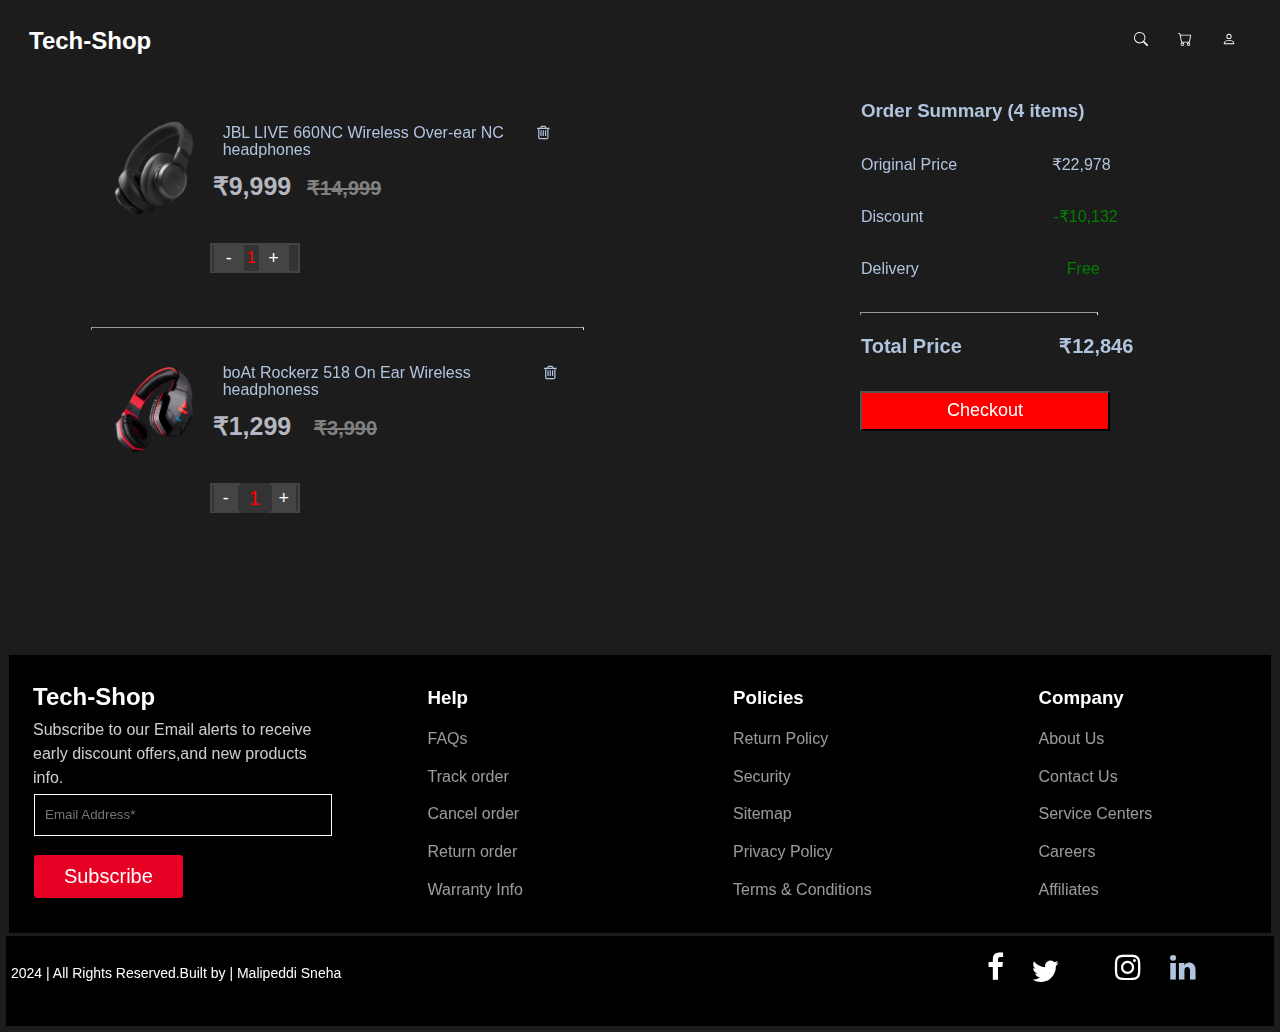
==== cart.html @ 98d4b92a "third" ====
<!DOCTYPE html>
<html>
    <head>
        <style>
    *{
    margin: 1px;
    padding: 1px;
    box-sizing: border-box;
    font-family: Arial, sans-serif;
}
body {
    background-color:#1c1c1c;
    color:white;
}
header{
    display: flex;
    /* background-color: black; */
    background-color: #1c1c1c;
    padding: 10px 20px;
    justify-content: space-between;
    align-items: center;
}
header div h4{
    flex: 1;
    font-size: 24px;
    color: #ffffff;
}
header nav{
    flex: 1;
}
header nav ul{
    display: flex;
    justify-content: flex-end;    
}
header nav ul li{
    list-style: none;
    padding: 10px; 


}
header nav ul li a{
    color: #ffffff;

}
.slider-container{
    height: 470px;
    width: 550px;
    text-align: center;
    background-color:#1c1c1c;
    margin-left: 15%;
    overflow-y:scroll;
    margin-top: 10px;
   
}
.slider-container::-webkit-scrollbar{
    width: 5px;
    height: 8px;
    background-color:white;
}
.slider-item{
    height: 200px;
    width: 200px;
    display: flex;
    justify-content: space-evenly;
    margin: 10px;
    
}
.slider-img img{
    width: 100px;
    height: 100px;
    margin-top: 15px;

}
.slider-heading{
    display: flex;
    white-space: nowrap;
    position: relative;
    left: 10px;
    top: 15px;
    text-align: start;
}

.slider-heading i{
    align-items: center;
    justify-content:end;
}
.slider-content{
    display: grid;
}
.par h3{
    text-align: start;
}
.cart-information{
    display: grid;
    grid-template-columns: repeat(2,1fr);
    width: 20%;
    height: 20%;
    background-color:#1c1c1c00;
    line-height: 1;
}
.order-summary{
    width: 300px;
    height: 400px;
    margin-left: 100%;
    margin-top: 20px;
}
.order-summary  .sp1{
    position: relative;
    left: 30%;
    font-weight: 100px;

}
.order-summary  .sp2{
    position: relative;
    left: 30%;
   

}
.order-summary  .sp3{
    position: relative;
    left: 30%;
   
}
.order-summary .sp4{
    position: relative;
    left: 23%;
}
.order-summary .h2{
    line-height: 2;
}
.quantity-selector{
    display: inline-flex;
            align-items: center;
            border: 2px solid #444;
            background-color: #333;
            color: #fff;
            width: 90px;
            height: 30px;
}
.quantity-selector button{
    background-color: #444;
            color: #fff;
            border: none;
            width: 80px;
            height: 30px;
            font-size: 18px;
            cursor: pointer;
            outline: none;
}
.quantity-selector input{
           width: 30px;
            height: 30px;
            border: none;
            text-align: center;
            background-color: #333;
            color: red;
            font-size: 20px;
            outline: none;
}
/* footer start*/
.bottom{
    display: grid;
    grid-template-columns: repeat(4,1fr);
    background-color: black;
    padding: 20px;
}
.bottom0 p{
    opacity: 0.8;
}
.bottom0,.p,.input-field{
    line-height: 1.5;
}
.input-field {
    width: 100%;
    padding: 10px;
    margin-bottom: 15px;
    border: 1px solid #fff;
    background-color: transparent;
    color: white; 
}

.subscribe button{
    background-color: #e60023;
    border-radius: 3px;
    color: #ffffff;
    padding: 10px 20px;
    border: none;
    cursor: pointer;
    width: 50%;
    margin-right:80%;
    font-size: 20px;
}
.bottom1{
    margin-left: 90px;
    line-height: 1cm;
    
}
.bottom2{
    margin-left: 90px;
    line-height: 1cm;
}
.bottom3{
    margin-left: 90px;
    line-height: 1cm;
}
.bottom1 p,.bottom2 p,.bottom3 p{
    opacity: 0.6;
}
/* footer ended*/
.end{
    display: flex;
    justify-content: space-between;
    margin: 0px 0px 0px 0px;
    background-color: black;
}
.social-icons{
    margin: 10px 70px 34px 30px;
    display: flex;
}
.line{
    opacity: 0.6;
}
.last{
margin-top: 25px;
font-size: 14px;
}
.cartfooter{
    margin-top: 90px;
}

        </style>
    </head>
    <body>
        <header> 
            <div>
                <h4>Tech-Shop</h4>
            </div>
    
            <nav>
                <ul>
                    <li class="icon">
                        <a href="" class="ficon">
                            <svg xmlns="http://www.w3.org/2000/svg" width="16" height="16" fill="currentColor" class="bi bi-search" viewBox="0 0 16 16">
                                <path d="M11.742 10.344a6.5 6.5 0 1 0-1.397 1.398h-.001q.044.06.098.115l3.85 3.85a1 1 0 0 0 1.415-1.414l-3.85-3.85a1 1 0 0 0-.115-.1zM12 6.5a5.5 5.5 0 1 1-11 0 5.5 5.5 0 0 1 11 0"/>
                            </svg>
                        </a>
                    </li>
                    <li class="icon">
                        <a href="" class="sicon"> 
                            <svg xmlns="http://www.w3.org/2000/svg" width="16" height="16" fill="currentColor" class="bi bi-cart" viewBox="0 0 16 16">
                                <path d="M0 1.5A.5.5 0 0 1 .5 1H2a.5.5 0 0 1 .485.379L2.89 3H14.5a.5.5 0 0 1 .491.592l-1.5 8A.5.5 0 0 1 13 12H4a.5.5 0 0 1-.491-.408L2.01 3.607 1.61 2H.5a.5.5 0 0 1-.5-.5M3.102 4l1.313 7h8.17l1.313-7zM5 12a2 2 0 1 0 0 4 2 2 0 0 0 0-4m7 0a2 2 0 1 0 0 4 2 2 0 0 0 0-4m-7 1a1 1 0 1 1 0 2 1 1 0 0 1 0-2m7 0a1 1 0 1 1 0 2 1 1 0 0 1 0-2"/>
                            </svg>
                        </a>
                    </li>
                    <li class="icon">
                        <a href="signup.html" class="ticon">
                            <svg xmlns="http://www.w3.org/2000/svg" width="16" height="16" fill="currentColor" class="bi bi-person" viewBox="0 0 16 16">
                                <path d="M8 8a3 3 0 1 0 0-6 3 3 0 0 0 0 6m2-3a2 2 0 1 1-4 0 2 2 0 0 1 4 0m4 8c0 1-1 1-1 1H3s-1 0-1-1 1-4 6-4 6 3 6 4m-1-.004c-.001-.246-.154-.986-.832-1.664C11.516 10.68 10.289 10 8 10s-3.516.68-4.168 1.332c-.678.678-.83 1.418-.832 1.664z"/>
                            </svg>
                        </a>
                    </li>
                </ul>
            </nav>
        </header>
    </header>
    <div class="cart-information">
    <div class="slider-container">
        <div class="slider-item">
        <div class="slider-img">
        <img src="./headphones/jbl660nc-1.png" alt="">
        </div>
        <div class="slider-content">
        <div class="slider-heading">
        <p style="color:  lightsteelblue">JBL LIVE 660NC Wireless Over-ear NC&nbsp;&nbsp;&nbsp;&nbsp;&nbsp;&nbsp;&nbsp;<link rel="stylesheet" href="https://cdnjs.cloudflare.com/ajax/libs/font-awesome/4.7.0/css/font-awesome.min.css"><i class="fa fa-trash-o"></i><br> headphones  </p> <br><br>
        </div> 
    <div class="par">
        <h3 style="color: #B5B7C0; font-size: 25px;">₹9,999 &nbsp;<s style="color: grey;font-size: 20px;">₹14,999</s></h3 ><br>
    </div>
    <div class="quantity-selector"  >
        <button class="qty-btn minus" style="width: 30px;">-</button>
        <span class="quantity" style="color: red;">1</span>
        <button class="qty-btn plus"style="width: 30px;">+</button>
    </div>
</div>
    </div> <br>
    <hr width="90%" size="1">
    <div class="slider-item">
        <div class="slider-img">
        <img src="./headphones/boat518-1.png" alt="">
    </div>
    <div class="slider-content">
    <div class="slider-heading">
        <p style="color:  lightsteelblue">boAt Rockerz 518 On Ear Wireless&nbsp;&nbsp;&nbsp;&nbsp;&nbsp;&nbsp;&nbsp;&nbsp;&nbsp;&nbsp;&nbsp;&nbsp;&nbsp;&nbsp;&nbsp;<link rel="stylesheet" href="https://cdnjs.cloudflare.com/ajax/libs/font-awesome/4.7.0/css/font-awesome.min.css">
         <i style="color: lightsteelblue;" class="fa fa-trash-o"></i><br>headphoness</p><br>&nbsp;&nbsp;&nbsp;&nbsp;&nbsp;&nbsp;&nbsp;&nbsp;
        </div>
        <div class="par">
        <h3 style="color: #B5B7C0;font-size: 25px;" >₹1,299 &nbsp; <s style="color: grey;font-size: 20px;">₹3,990</s></h3><br>
    </div> 
    <div class="quantity-selector"  >
        <button onclick="decrease()">-</button>
        <input type="text" id="number" value="1" readonly>
        <button onclick="increase()">+</button>
  </div>
  <script>
    function increase() {
        let number = document.getElementById("number").value;
        document.getElementById("number").value = parseInt(number) + 1;
    }

    function decrease() {
        let number = document.getElementById("number").value;
        if (number > 1) {
            document.getElementById("number").value = parseInt(number) - 1;
        }
    }
</script>

</div>
    </div><br>
    <hr width="90%" size="1">
    
    <div class="slider-item">
        <div class="slider-img">
        <img src="./headphones/boat131-1.png" alt="">
    </div>
    <div class="slider-content">
    <div class="slider-heading">
        <p style="color: lightsteelblue">boAt Airdopes 131 Wireless in Ear Earbuds&nbsp;&nbsp;&nbsp;&nbsp;&nbsp;&nbsp;&nbsp;<link rel="stylesheet" href="https://cdnjs.cloudflare.com/ajax/libs/font-awesome/4.7.0/css/font-awesome.min.css"><i class="fa fa-trash-o"></i></h3><br></p>
    </div>
    
    <div class="par">
        <h3 style="color: #B5B7C0;font-size: 20px;">₹1,099 &nbsp; <s style="color: grey;font-size: 20px;">₹2,990</s></h3><br>
    </div>
    <div class="quantity-selector"  >
        <button class="qty-btn minus" style="width: 30px;">-</button>
        <span class="quantity" style="color: red;">1</span>
        <button class="qty-btn plus"style="width: 30px;">+</button>
    </div>
</div>
    </div><br>
    <hr width="90%" size="1">
    <div class="slider-item">
        <div class="slider-img">
        <img src="./headphones/boat110-1.png" alt="">
    </div>
    <div class="slider-content">
    <div class="slider-heading">
       <p style="color:  lightsteelblue;">boAt Bassheads 110 In Ear Wired Earphones&nbsp;&nbsp;&nbsp;&nbsp;&nbsp;<link rel="stylesheet" href="https://cdnjs.cloudflare.com/ajax/libs/font-awesome/4.7.0/css/font-awesome.min.css"><i class="fa fa-trash-o"></i></p>
        <i style="color:  #AEB0B6;" class="fa-regular fa-trash-can"></i>
    </div>
    
    <div class="par">
        <h3 style="color: #B5B7C0;font-size: 25px;">₹499 &nbsp; <s style="color: grey;font-size: 20px;">₹999</s></h3><br>
    </div>
    <div class="quantity-selector" >
        <button class="qty-btn minus" style="width: 30px;">-</button>
        <span class="quantity" style="color: red;">1</span>
        <button class="qty-btn plus"style="width: 30px;">+</button>
    </div>
    </div>
</div>
    </div>
    <div class="order-summary">
        <h3 style="color:   lightsteelblue">Order Summary (4 items)</h3><br><br>
        <p style="color:  lightsteelblue ">Original Price  <span class="sp1" style="text-align: end;">₹22,978</span></p><br><br>
        <p style="color: lightsteelblue">Discount &nbsp;&nbsp;&nbsp; &nbsp;&nbsp;&nbsp; <span class="sp2" style="color: green;text-align: end;">-₹10,132</span></p><br><br>

        <p style="color:  lightsteelblue">Delivery &nbsp;&nbsp;&nbsp; &nbsp;&nbsp;&nbsp; &nbsp;&nbsp;&nbsp;<span class="sp3" style="color: green;"> Free </span></p><br><br>
        <hr width="80%" size="1">
        <h4 style="color: lightsteelblue;margin-top: 20px; font-size: 20px; ">Total Price &nbsp;&nbsp;&nbsp;&nbsp;<span class="sp4" style="text-align: end;">₹12,846</span> </h4><br><br>
        <button style="width: 250px;height: 40px;color: white; background-color: red;font-size: large;">Checkout</button>

    </div>
    </div>
    <div class="cartfooter">
    <footer>
        <section class="bottom">
            <div class="bottom0">
                <h2>Tech-Shop</h2>
                <p>Subscribe to our Email alerts to receive early discount offers,and new products info.</p>
                <form>
                    <input type="text" placeholder="Email Address*"  class="input-field">
                </form>
                <form class="subscribe">
                    <button>Subscribe</button>
                </form>
            </div>
            <div class="bottom1">
               <h3>Help</h3>
               <p>FAQs<br>Track order<br>Cancel order<br>Return order<br>Warranty Info</p>
            </div>
            <div class="bottom2">
                <h3>Policies</h3>
                <p>Return Policy<br>Security<br>Sitemap<br>Privacy Policy<br>Terms & Conditions</p>
             </div>
             <div class="bottom3">
                <h3>Company</h3>
                <p>About Us<br>Contact Us<br>Service Centers<br>Careers<br>Affiliates</p>
             </div>
        </section>
  </footer>  


<div class="end">
  <div class="last">
      <p class="end1">2024 | All Rights Reserved.Built by | Malipeddi Sneha</p>
    </div>
      <div class="social-icons">
  <div class="facebook">
    <a href=""></a>
    <i class="fa fa-facebook"  style="font-size:30px"></i>
  <link rel="stylesheet" href="https://fonts.googleapis.com/icon?family=Material+Icons"/> 
  </div>
  <div class="twitter">
    <i class="fa fa-twitter"  style="font-size:30px ;margin-left: 20px;"></i>
   <a href=""> <svg xmlns="http://www.w3.org/2000/svg" width="30px" height="30px" fill="currentColor" viewBox="0 0 16 16"></svg></a>

    <path d="M5.026 15c6.038 0 9.341-5.003 
    9.341-9.334 0-.14 0-.282-.006-.422A6.685 
    6.685 0 0 0 16 3.542a6.658 6.658 0 0 
    1-1.889.518 3.301 3.301 0 0 0 1.447-1.817
    6.533 6.533 0 0 1-2.087.793A3.286 3.286 0 
    0 0 7.875 6.03a9.325 9.325 0 0 1-6.767-3.429 
    3.289 3.289 0 0 0 1.018 4.382A3.323 3.323 
    0 0 1 .64 6.575v.045a3.288 3.288 0 0 0 
    2.632 3.218 3.203 3.203 0 0 1-.865.115 3.23 
    3.23 0 0 1-.614-.057 3.283 3.283 0 0 0 3.067 
    2.277A6.588 6.588 0 0 1 .78 13.58a6.32 6.32 
    0 0 1-.78-.045A9.344 9.344 0 0 0 5.026 15z" />
</svg>
</div>
  <div class="instagram">
  <a href=""></a>
  <link rel="stylesheet" href="https://cdnjs.cloudflare.com/ajax/libs/font-awesome/4.7.0/css/font-awesome.min.css">
  <i class="fa fa-instagram"  style="font-size:30px ; margin-right: 20px;"></i>
  </div>
  <div class="linkedin">
  <a href="" style="color: lightsteelblue;"><i class="fa fa-linkedin" style="font-size:30px"></i></a>
  <link rel="stylesheet" href="https://cdnjs.cloudflare.com/ajax/libs/font-awesome/4.7.0/css/font-awesome.min.css">
  </div>
</div>
</div>
</div>
</body>
</html>
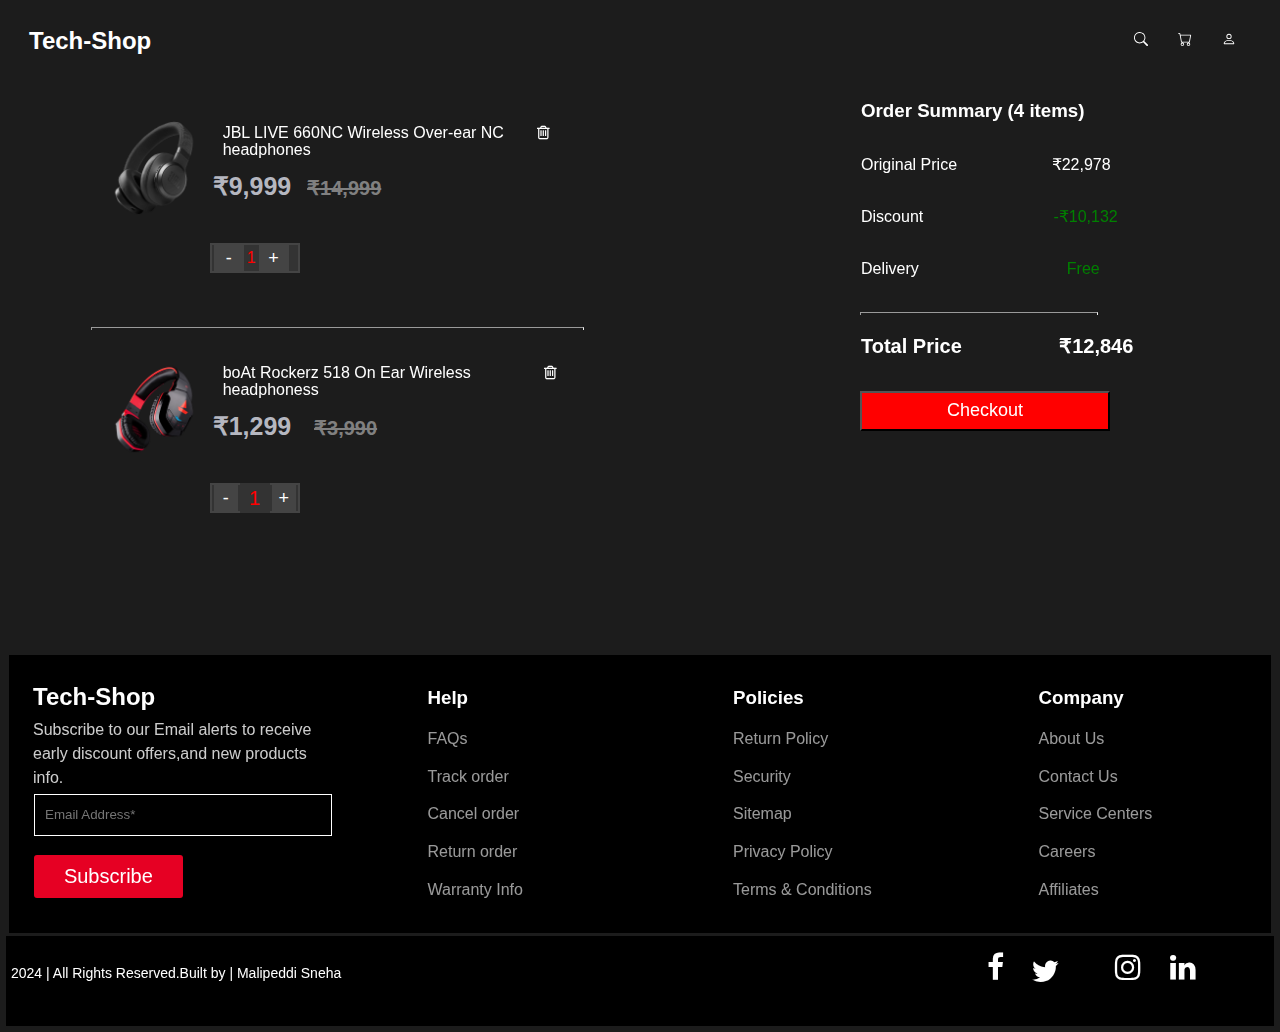
==== commit f5e5128a: "Tech-Shop" ====
--- a/cart.html
+++ b/cart.html
@@ -271,7 +271,7 @@
         </div>
         <div class="slider-content">
         <div class="slider-heading">
-        <p style="color:  lightsteelblue">JBL LIVE 660NC Wireless Over-ear NC&nbsp;&nbsp;&nbsp;&nbsp;&nbsp;&nbsp;&nbsp;<link rel="stylesheet" href="https://cdnjs.cloudflare.com/ajax/libs/font-awesome/4.7.0/css/font-awesome.min.css"><i class="fa fa-trash-o"></i><br> headphones  </p> <br><br>
+        <p style="color:  white">JBL LIVE 660NC Wireless Over-ear NC&nbsp;&nbsp;&nbsp;&nbsp;&nbsp;&nbsp;&nbsp;<link rel="stylesheet" href="https://cdnjs.cloudflare.com/ajax/libs/font-awesome/4.7.0/css/font-awesome.min.css"><i class="fa fa-trash-o"></i><br> headphones  </p> <br><br>
         </div> 
     <div class="par">
         <h3 style="color: #B5B7C0; font-size: 25px;">₹9,999 &nbsp;<s style="color: grey;font-size: 20px;">₹14,999</s></h3 ><br>
@@ -290,8 +290,8 @@
     </div>
     <div class="slider-content">
     <div class="slider-heading">
-        <p style="color:  lightsteelblue">boAt Rockerz 518 On Ear Wireless&nbsp;&nbsp;&nbsp;&nbsp;&nbsp;&nbsp;&nbsp;&nbsp;&nbsp;&nbsp;&nbsp;&nbsp;&nbsp;&nbsp;&nbsp;<link rel="stylesheet" href="https://cdnjs.cloudflare.com/ajax/libs/font-awesome/4.7.0/css/font-awesome.min.css">
-         <i style="color: lightsteelblue;" class="fa fa-trash-o"></i><br>headphoness</p><br>&nbsp;&nbsp;&nbsp;&nbsp;&nbsp;&nbsp;&nbsp;&nbsp;
+        <p style="color:white">boAt Rockerz 518 On Ear Wireless&nbsp;&nbsp;&nbsp;&nbsp;&nbsp;&nbsp;&nbsp;&nbsp;&nbsp;&nbsp;&nbsp;&nbsp;&nbsp;&nbsp;&nbsp;<link rel="stylesheet" href="https://cdnjs.cloudflare.com/ajax/libs/font-awesome/4.7.0/css/font-awesome.min.css">
+         <i style="color: white;" class="fa fa-trash-o"></i><br>headphoness</p><br>&nbsp;&nbsp;&nbsp;&nbsp;&nbsp;&nbsp;&nbsp;&nbsp;
         </div>
         <div class="par">
         <h3 style="color: #B5B7C0;font-size: 25px;" >₹1,299 &nbsp; <s style="color: grey;font-size: 20px;">₹3,990</s></h3><br>
@@ -325,7 +325,7 @@
     </div>
     <div class="slider-content">
     <div class="slider-heading">
-        <p style="color: lightsteelblue">boAt Airdopes 131 Wireless in Ear Earbuds&nbsp;&nbsp;&nbsp;&nbsp;&nbsp;&nbsp;&nbsp;<link rel="stylesheet" href="https://cdnjs.cloudflare.com/ajax/libs/font-awesome/4.7.0/css/font-awesome.min.css"><i class="fa fa-trash-o"></i></h3><br></p>
+        <p style="color: white">boAt Airdopes 131 Wireless in Ear Earbuds&nbsp;&nbsp;&nbsp;&nbsp;&nbsp;&nbsp;&nbsp;<link rel="stylesheet" href="https://cdnjs.cloudflare.com/ajax/libs/font-awesome/4.7.0/css/font-awesome.min.css"><i class="fa fa-trash-o"></i></h3><br></p>
     </div>
     
     <div class="par">
@@ -345,7 +345,7 @@
     </div>
     <div class="slider-content">
     <div class="slider-heading">
-       <p style="color:  lightsteelblue;">boAt Bassheads 110 In Ear Wired Earphones&nbsp;&nbsp;&nbsp;&nbsp;&nbsp;<link rel="stylesheet" href="https://cdnjs.cloudflare.com/ajax/libs/font-awesome/4.7.0/css/font-awesome.min.css"><i class="fa fa-trash-o"></i></p>
+       <p style="color:  white;">boAt Bassheads 110 In Ear Wired Earphones&nbsp;&nbsp;&nbsp;&nbsp;&nbsp;<link rel="stylesheet" href="https://cdnjs.cloudflare.com/ajax/libs/font-awesome/4.7.0/css/font-awesome.min.css"><i class="fa fa-trash-o"></i></p>
         <i style="color:  #AEB0B6;" class="fa-regular fa-trash-can"></i>
     </div>
     
@@ -361,13 +361,13 @@
 </div>
     </div>
     <div class="order-summary">
-        <h3 style="color:   lightsteelblue">Order Summary (4 items)</h3><br><br>
-        <p style="color:  lightsteelblue ">Original Price  <span class="sp1" style="text-align: end;">₹22,978</span></p><br><br>
-        <p style="color: lightsteelblue">Discount &nbsp;&nbsp;&nbsp; &nbsp;&nbsp;&nbsp; <span class="sp2" style="color: green;text-align: end;">-₹10,132</span></p><br><br>
-
-        <p style="color:  lightsteelblue">Delivery &nbsp;&nbsp;&nbsp; &nbsp;&nbsp;&nbsp; &nbsp;&nbsp;&nbsp;<span class="sp3" style="color: green;"> Free </span></p><br><br>
+        <h3 style="color:   white">Order Summary (4 items)</h3><br><br>
+        <p style="color:  white ">Original Price  <span class="sp1" style="text-align: end;">₹22,978</span></p><br><br>
+        <p style="color: white">Discount &nbsp;&nbsp;&nbsp; &nbsp;&nbsp;&nbsp; <span class="sp2" style="color: green;text-align: end;">-₹10,132</span></p><br><br>
+
+        <p style="color:  white">Delivery &nbsp;&nbsp;&nbsp; &nbsp;&nbsp;&nbsp; &nbsp;&nbsp;&nbsp;<span class="sp3" style="color: green;"> Free </span></p><br><br>
         <hr width="80%" size="1">
-        <h4 style="color: lightsteelblue;margin-top: 20px; font-size: 20px; ">Total Price &nbsp;&nbsp;&nbsp;&nbsp;<span class="sp4" style="text-align: end;">₹12,846</span> </h4><br><br>
+        <h4 style="color: white;margin-top: 20px; font-size: 20px; ">Total Price &nbsp;&nbsp;&nbsp;&nbsp;<span class="sp4" style="text-align: end;">₹12,846</span> </h4><br><br>
         <button style="width: 250px;height: 40px;color: white; background-color: red;font-size: large;">Checkout</button>
 
     </div>
@@ -435,7 +435,7 @@
   <i class="fa fa-instagram"  style="font-size:30px ; margin-right: 20px;"></i>
   </div>
   <div class="linkedin">
-  <a href="" style="color: lightsteelblue;"><i class="fa fa-linkedin" style="font-size:30px"></i></a>
+  <a href="" style="color: white;"><i class="fa fa-linkedin" style="font-size:30px"></i></a>
   <link rel="stylesheet" href="https://cdnjs.cloudflare.com/ajax/libs/font-awesome/4.7.0/css/font-awesome.min.css">
   </div>
 </div>
